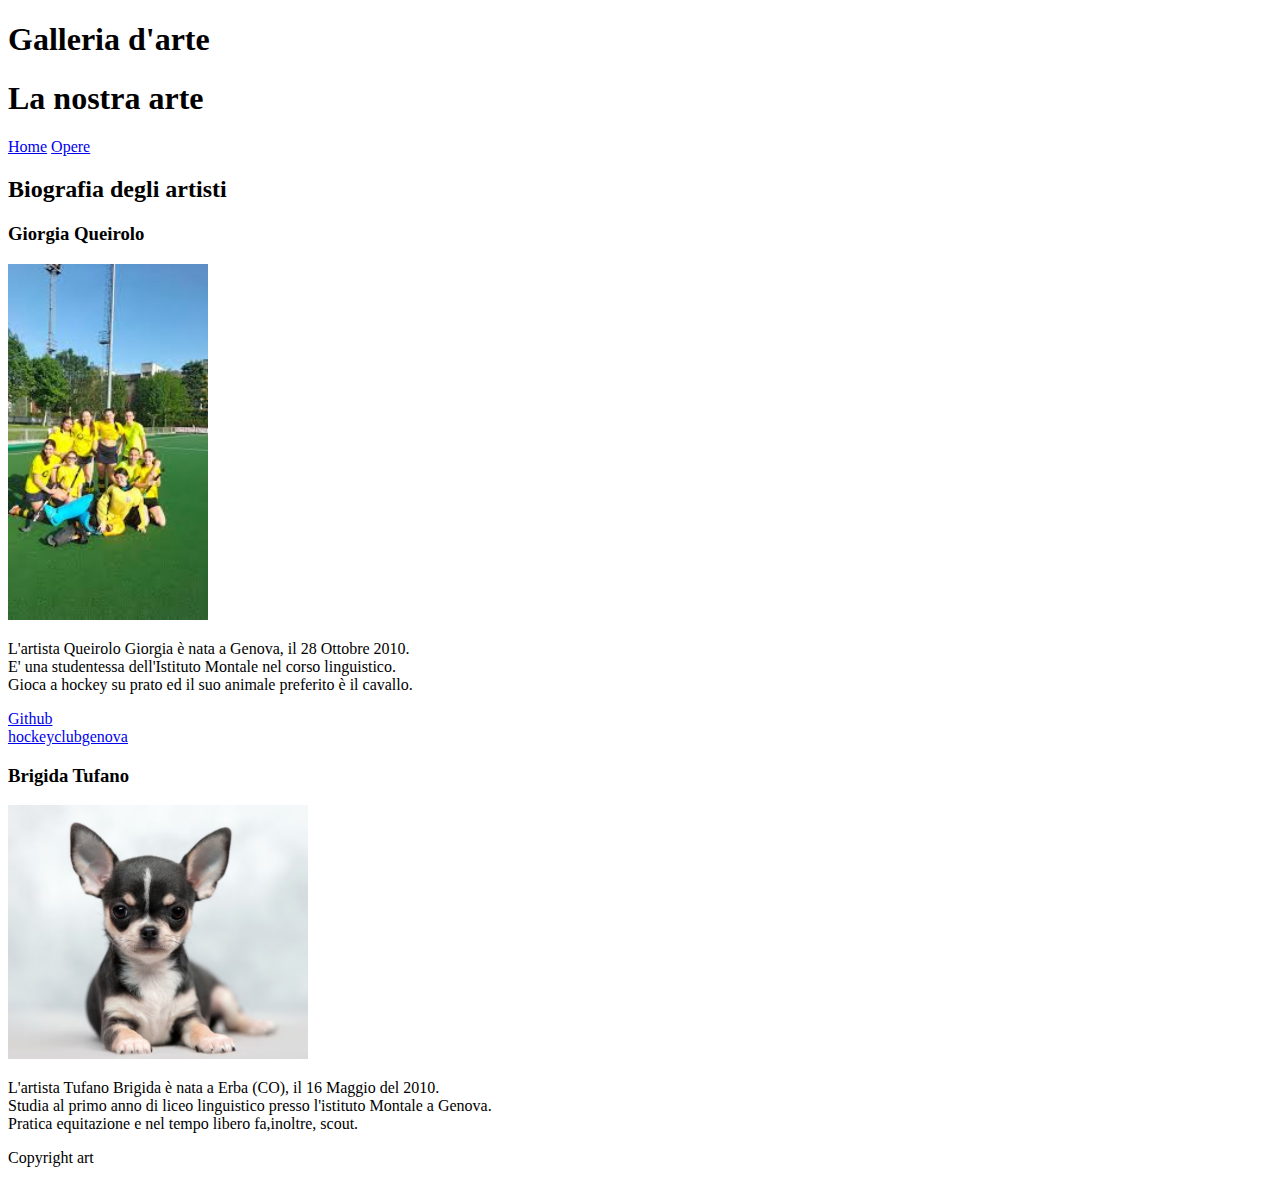
==== index.html @ 9ba2fe4e "Aggiunta bio" ====
<!DOCTYPE html>
<html lang="en">
<head>
    <meta charset="UTF-8">
    <meta http-equiv="X-UA-Compatible" content="IE=edge">
    <meta name="viewport" content="width=device-width, initial-scale=1.0">
    <title>Document</title>
</head>
<body>
    <header>
        <h1>Galleria d'arte</h1>
        <h1>La nostra arte</h1>
        <nav>
            <a href="index.html">Home</a>
            <a href="opere.html">Opere</a>
        </nav>
    </header>
    <main>
        <h2>Biografia degli artisti</h2>
        <div> 
            <h3>Giorgia Queirolo</h3>
            <img width="200" src="hcg.jpg" alt="Gruppo di ragazze con maglietta gialla ">
            <p>L'artista Queirolo Giorgia è nata a Genova, il 28 Ottobre 2010. <br>
                 E' una studentessa dell'Istituto Montale nel corso linguistico. <br>
                Gioca a hockey su prato ed il suo animale preferito è il cavallo.</p>
                <a href="https://github.com/GIOGIO1010/site-wooo">Github</a> <br>
                <a href="https://www.hockeyclubgenova.it/">hockeyclubgenova</a>
        </div>
            
            <div> 
                <h3>Brigida Tufano</h3>
                <img width="300" src="chihuahua.avif" alt="chihuahua"/>
                <p>L'artista Tufano Brigida è nata a Erba (CO), il 16 Maggio del 2010. <br>
                    Studia al primo anno di liceo linguistico presso l'istituto Montale a Genova. <br>
                    Pratica equitazione e nel tempo libero fa,inoltre, scout.

                 </p>
            </div>
    </main>
    <footer>
        <p>Copyright art</p>
    </footer>
</body>
</html>
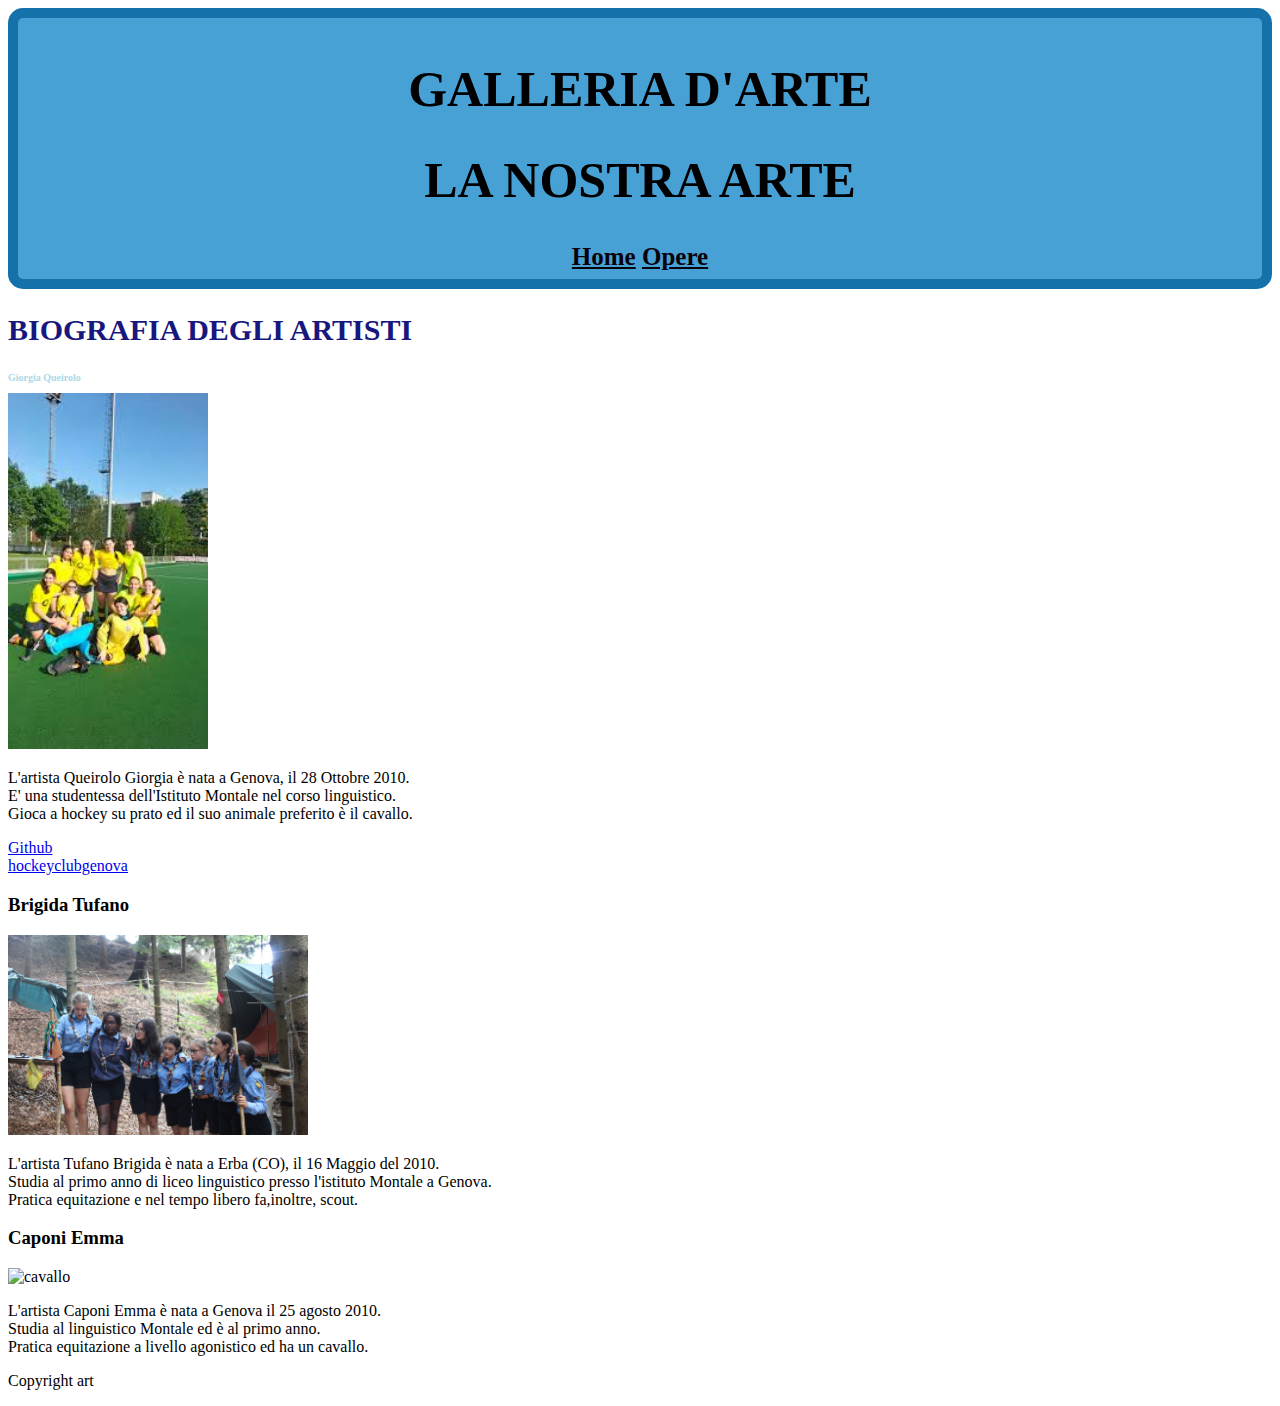
==== commit 539a5a64: "css" ====
--- a/index.html
+++ b/index.html
@@ -5,20 +5,21 @@
     <meta http-equiv="X-UA-Compatible" content="IE=edge">
     <meta name="viewport" content="width=device-width, initial-scale=1.0">
     <title>Document</title>
+    <link rel="stylesheet" href="style.css">
 </head>
 <body>
-    <header>
-        <h1>Galleria d'arte</h1>
-        <h1>La nostra arte</h1>
+    <header class="Urbain">
+        <h1>GALLERIA D'ARTE</h1>
+        <h1>LA NOSTRA ARTE</h1>
         <nav>
-            <a href="index.html">Home</a>
-            <a href="opere.html">Opere</a>
+            <a class="link-navigazione" href="index.html">Home</a>
+            <a class="link-navigazione" href="opere.html">Opere</a>
         </nav>
     </header>
-    <main>
-        <h2>Biografia degli artisti</h2>
+    <main class="continente"> 
+        <h2 class="hello">BIOGRAFIA DEGLI ARTISTI</h2 >
         <div> 
-            <h3>Giorgia Queirolo</h3>
+            <h3 class="gio">Giorgia Queirolo</h3>
             <img width="200" src="hcg.jpg" alt="Gruppo di ragazze con maglietta gialla ">
             <p>L'artista Queirolo Giorgia è nata a Genova, il 28 Ottobre 2010. <br>
                  E' una studentessa dell'Istituto Montale nel corso linguistico. <br>
@@ -29,13 +30,19 @@
             
             <div> 
                 <h3>Brigida Tufano</h3>
-                <img width="300" src="chihuahua.avif" alt="chihuahua"/>
+                <img width="300" src="imaggine brigida.jpg" alt="FOTO DI GRUPPO SCOUT"/>
                 <p>L'artista Tufano Brigida è nata a Erba (CO), il 16 Maggio del 2010. <br>
                     Studia al primo anno di liceo linguistico presso l'istituto Montale a Genova. <br>
                     Pratica equitazione e nel tempo libero fa,inoltre, scout.
 
                  </p>
             </div>
+                 <h3>Caponi Emma</h3>
+                 <img width="300" src="IMG_9406.jpeg" alt="cavallo">
+                 <p>L'artista Caponi Emma è nata a Genova il 25 agosto 2010. <br>
+                Studia al linguistico Montale ed è al primo anno. <br>
+                Pratica equitazione a livello agonistico ed ha un cavallo.
+                 </p>
     </main>
     <footer>
         <p>Copyright art</p>
--- a/style.css
+++ b/style.css
@@ -0,0 +1,39 @@
+.Urbain{
+    background-color: rgb(71, 161, 213);
+    border-style:solid ;
+    border-width: 10px;
+    border-color: rgb(20, 113, 170);
+    border-radius: 15px;
+    text-align: center;
+    color: black;
+    padding: 8px;
+    font-size: 25px ;
+
+}
+.link-navigazione{
+    color: rgb(9, 1, 10);
+    font-size: 25px;
+    font-weight: bold;
+}
+
+
+.foglio{
+    border-style: solid;
+    border-color: rgb(224, 138, 217);
+    position: absolute;
+    top: 150px;
+    left: 5px;
+}
+
+
+.hello{
+    color: rgb(23, 23, 126);
+    font-weight: 500px ;
+    font-size: 30px;
+}
+
+
+.gio{
+    font-size: 10px;
+    color: lightblue;
+}